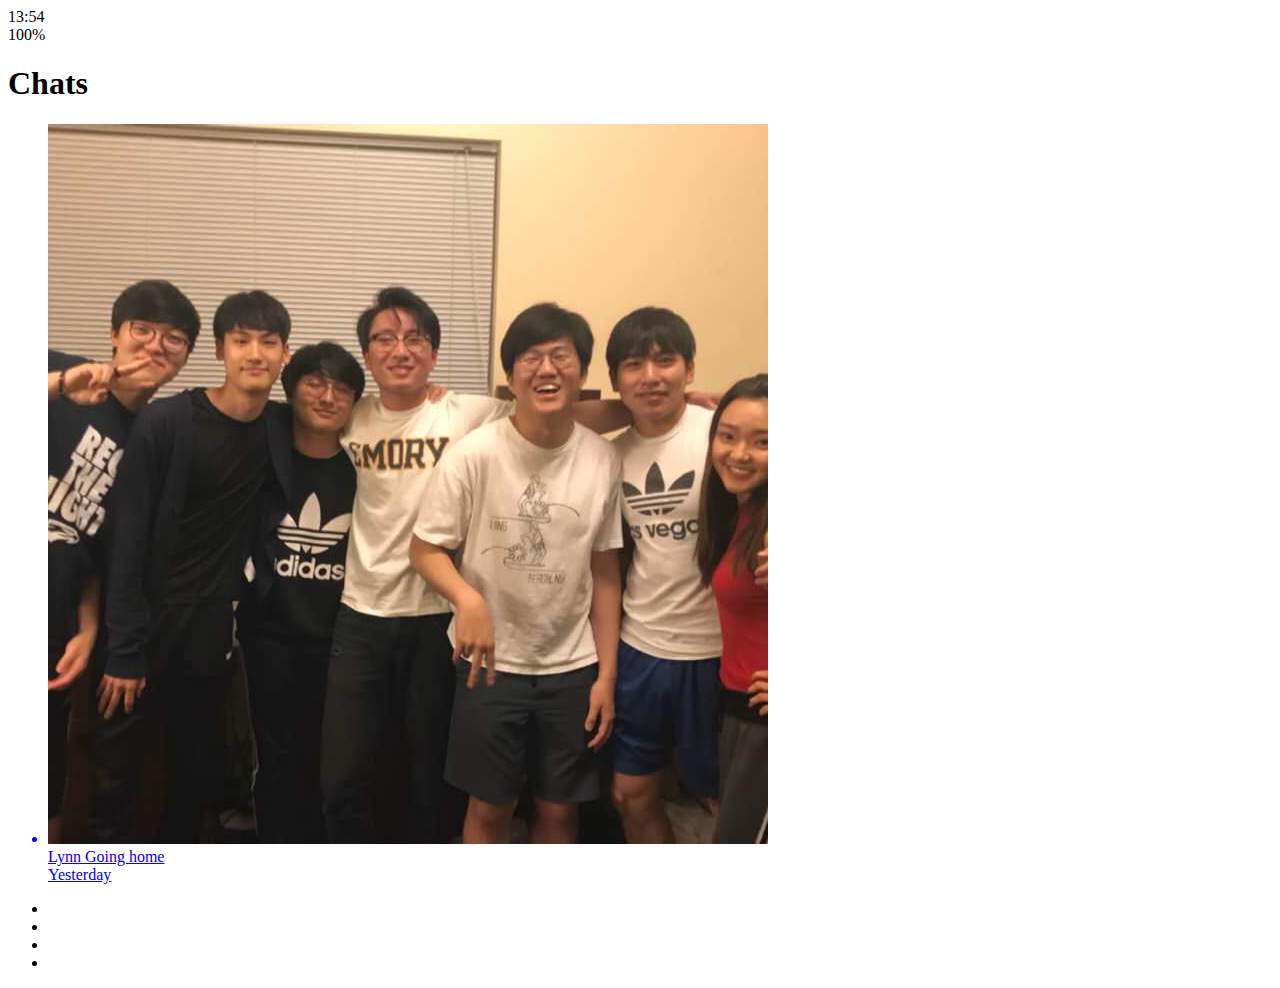
==== index.html @ bf19bf26 "HTML" ====
<!DOCTYPE html>
<html lang="en">
  <head>
    <meta charset="UTF-8" />
    <meta name="viewport" content="width=device-width, initial-scale=1.0" />
    <link
      rel="stylesheet"
      href="https://use.fontawesome.com/releases/v5.13.0/css/all.css"
      integrity="sha384-Bfad6CLCknfcloXFOyFnlgtENryhrpZCe29RTifKEixXQZ38WheV+i/6YWSzkz3V"
      crossorigin="anonymous"
    />

    <title>Chats | Kakao Clone</title>
  </head>
  <body>
    <div class="status-bar">
      <div class="status-bar__column">
        <span class="status-bar__clock">
          13:54
        </span>
      </div>
      <div class="status-bar__column">
        <i class="fas fa-clock"></i>
        <i class="fas fa-volume-mute"></i>
        <i class="fas fa-wifi"></i>
        <span class="status-bar_battery-level">100%</span>
        <i class="fas fa-battery-full"></i>
      </div>
    </div>
    <header class="header">
      <div class="header__header-column">
        <h1 class="header__title">Chats</h1>
      </div>
      <div class="header__header-column">
        <span class="header__icon">
          <i class="fas fa-search"></i>
        </span>
        <span class="header__icon">
          <i class="far fa-comment"></i>
        </span>
        <span class="header__icon">
          <i class="fas fa-cog"></i>
        </span>
      </div>
    </header>
    <main class="chats">
      <a href="chat.html">
        <ul class="chat__list">
          <li class="chats_chat chat">
            <div class="chat__column">
              <img class="chat_avatar g-avatar" src="images/avatar.jpg" />
              <div class="chat__content">
                <span class="chat__username">
                  Lynn
                </span>
                <span class="chat__preview">Going home</span>
              </div>
            </div>
            <div class="chat__column">
              <span class="chat__timestamp">Yesterday</span>
            </div>
          </li>
        </ul>
      </a>
    </main>
    <nav class="nav">
      <ul class="nav__list">
        <li class="nav__list-item">
          <a href="friends.html" class="nav__list-link">
            <i class="far fa-user"></i>
          </a>
        </li>
        <li class="nav__list-item">
          <a href="index.html" class="nav__list-link">
            <i class="fas fa-comment"></i>
          </a>
        </li>
        <li class="nav__list-item">
          <a href="find.html" class="nav__list-link">
            <i class="fas fa-search"></i>
          </a>
        </li>
        <li class="nav__list-item">
          <a href="more.html" class="nav__list-link">
            <i class="fas fa-ellipsis-h"></i>
          </a>
        </li>
      </ul>
    </nav>
  </body>
</html>
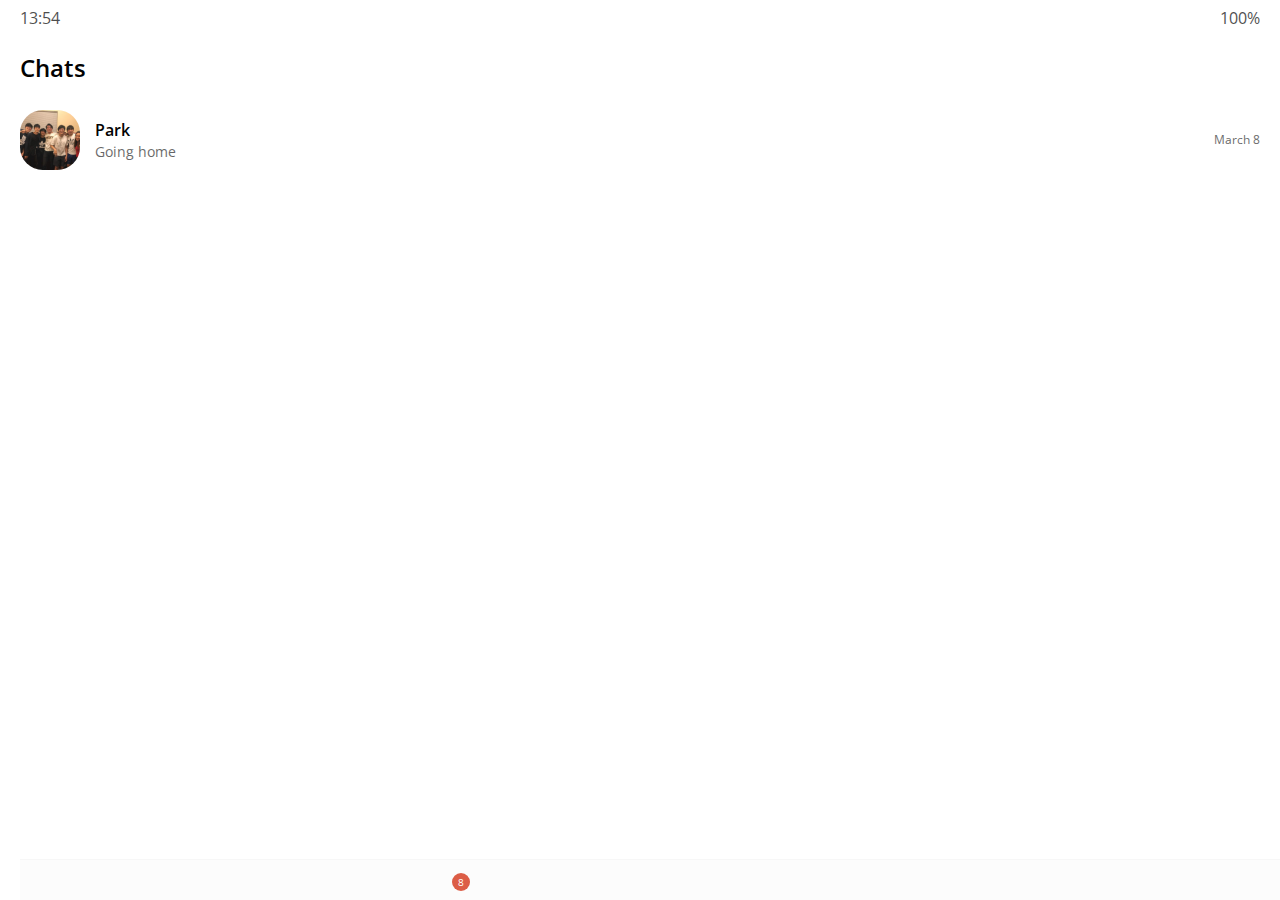
==== commit d99c29ba: "css" ====
--- a/index.html
+++ b/index.html
@@ -9,7 +9,7 @@
       integrity="sha384-Bfad6CLCknfcloXFOyFnlgtENryhrpZCe29RTifKEixXQZ38WheV+i/6YWSzkz3V"
       crossorigin="anonymous"
     />
-
+    <link rel="stylesheet" href="css/styles.css" />
     <title>Chats | Kakao Clone</title>
   </head>
   <body>
@@ -47,17 +47,23 @@
       <a href="chat.html">
         <ul class="chat__list">
           <li class="chats_chat chat">
-            <div class="chat__column">
-              <img class="chat_avatar g-avatar" src="images/avatar.jpg" />
-              <div class="chat__content">
-                <span class="chat__username">
-                  Lynn
+            <div class="chats__chat friends__friend friend">
+              <div class="friend__column">
+                <img src="images/avatar.jpg" class="m-avatar friend-avatar" />
+                <div class="friend__content">
+                  <span class="friend__name">
+                    Park
+                  </span>
+                  <span class="friend__bottom-text">
+                    Going home
+                  </span>
+                </div>
+              </div>
+              <div class="friend__column">
+                <span class="chat__timestamp">
+                  March 8
                 </span>
-                <span class="chat__preview">Going home</span>
               </div>
-            </div>
-            <div class="chat__column">
-              <span class="chat__timestamp">Yesterday</span>
             </div>
           </li>
         </ul>
@@ -72,6 +78,7 @@
         </li>
         <li class="nav__list-item">
           <a href="index.html" class="nav__list-link">
+            <div class="nav__badge">8</div>
             <i class="fas fa-comment"></i>
           </a>
         </li>
--- a/css/styles.css
+++ b/css/styles.css
@@ -0,0 +1,26 @@
+@import url("https://fonts.googleapis.com/css2?family=Open+Sans:wght@300;400;600&display=swap");
+@import "reset.css";
+@import "status-bar.css";
+@import "header.css";
+@import "nav-bar.css";
+@import "friend.css";
+@import "friends.css";
+@import "find.css";
+@import "more.css";
+@import "settings.css";
+@import "chat.css";
+* {
+  box-sizing: border-box;
+}
+body {
+  background-color: white;
+  padding: 10px 20px;
+  color: #020202;
+  font-family: "Open Sans", -apple-system, BlinkMacSystemFont, "Segoe UI",
+    Roboto, Oxygen, Ubuntu, Cantarell, "Open Sans", "Helvetica Neue", sans-serif;
+}
+
+a {
+  color: inherit;
+  text-decoration: none;
+}
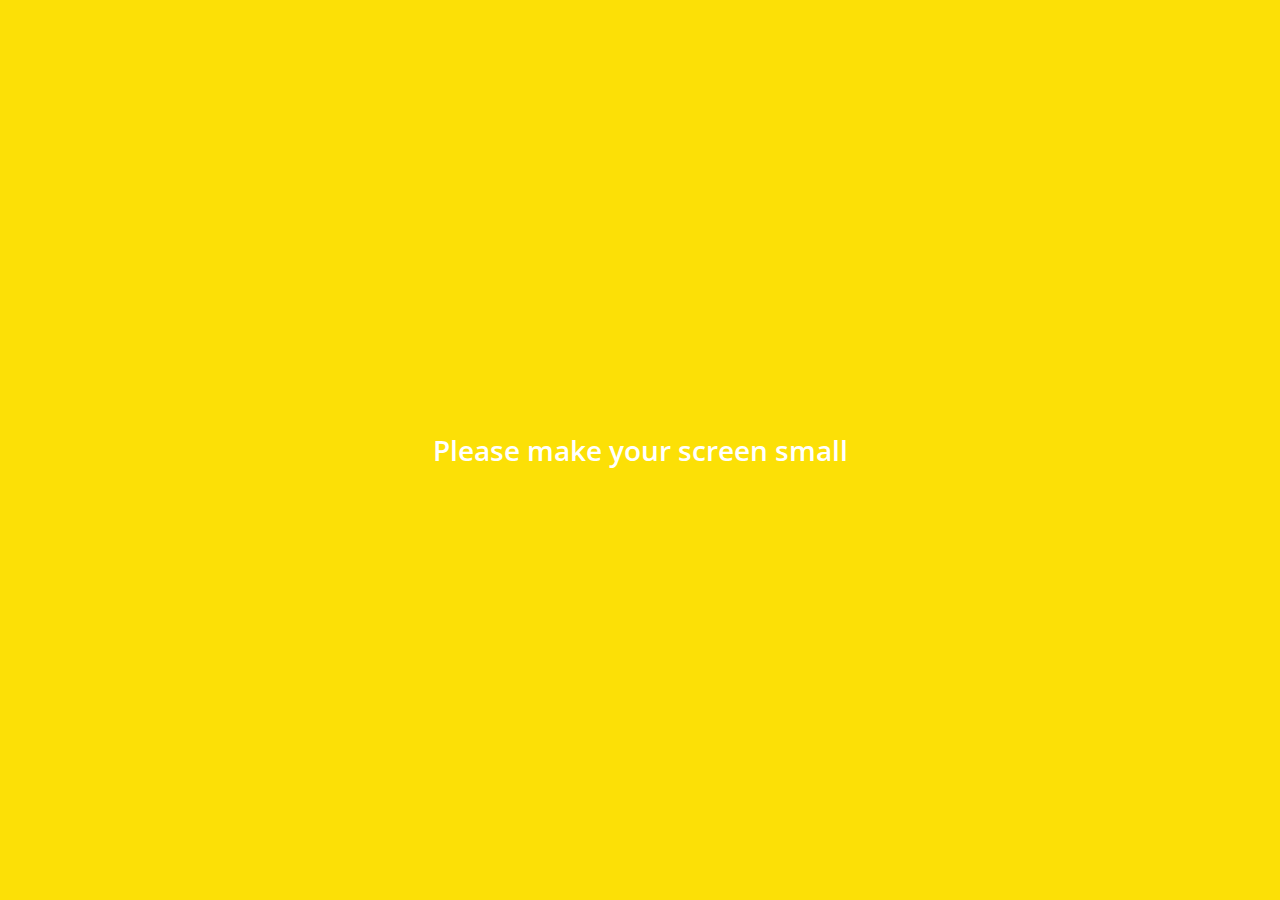
==== commit 0274edbd: "Animation" ====
--- a/index.html
+++ b/index.html
@@ -94,5 +94,8 @@
         </li>
       </ul>
     </nav>
+    <div class="bigScreen">
+      <span class="bigScreen__text">Please make your screen small</span>
+    </div>
   </body>
 </html>
--- a/css/styles.css
+++ b/css/styles.css
@@ -9,6 +9,7 @@
 @import "more.css";
 @import "settings.css";
 @import "chat.css";
+@import "mobile.css";
 * {
   box-sizing: border-box;
 }
@@ -24,3 +25,18 @@
   color: inherit;
   text-decoration: none;
 }
+
+@keyframes fadeIn {
+  from {
+    opacity: 0;
+    transform: translateY(50px);
+  }
+  to {
+    opacity: 1;
+    transform: none;
+  }
+}
+
+main {
+  animation: fadeIn 0.5s ease-in-out forwards;
+}
